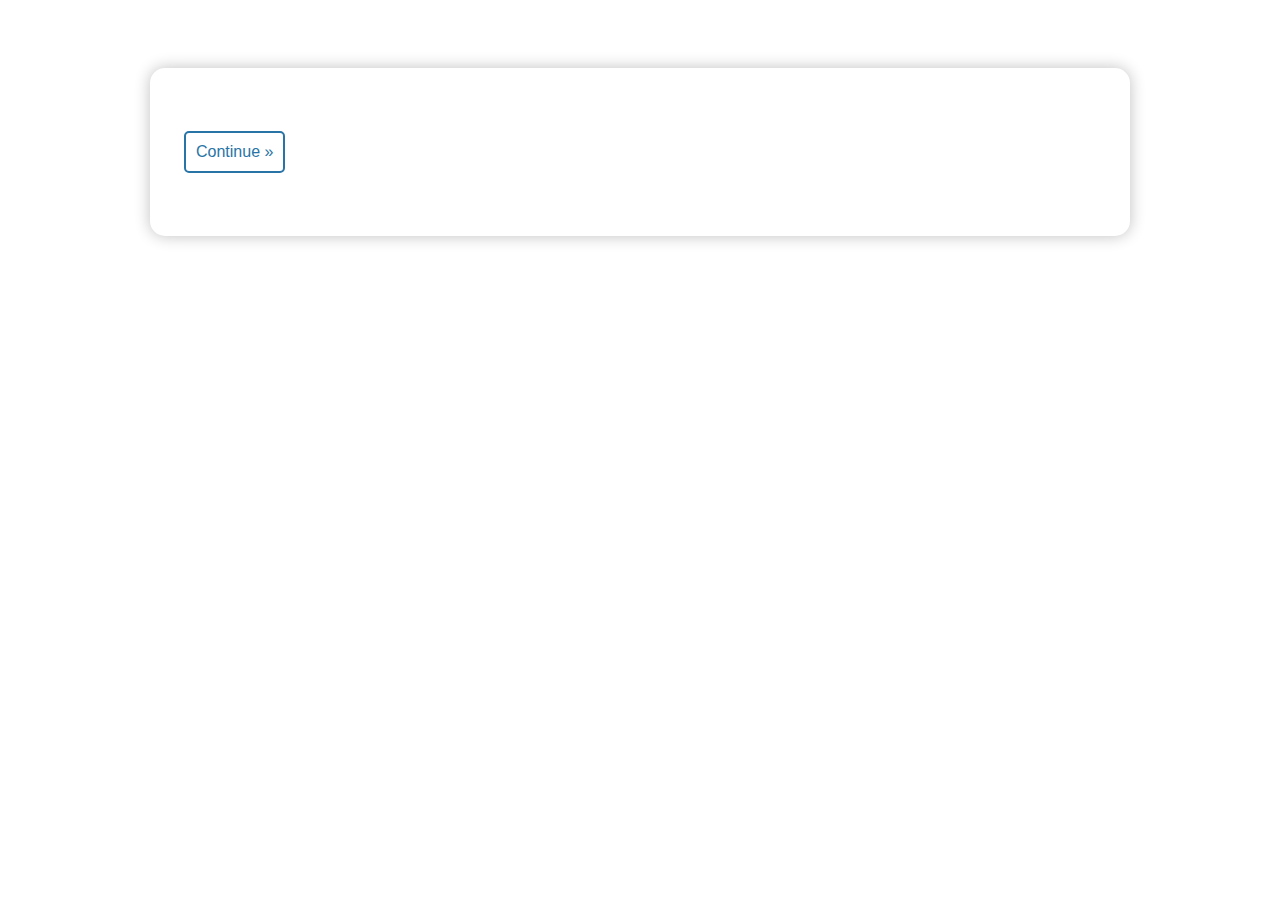
==== experiment/index.html @ fd5180cd "most finished" ====
<!doctype html>
<html>

<head>

    <meta charset="utf-8">

    <title>Confidence Elicitation</title>

    <link href="style.css" type="text/css" rel="stylesheet">
    <link href="../css/paraslider_style.css" type="text/css" rel="stylesheet">
    <link href="../css/jquery-ui.min.css" type="text/css" rel="stylesheet">
    <link href="../css/c3.min.css" type="text/css" rel="stylesheet">
    <link href="http://www.jqueryscript.net/css/jquerysctipttop.css" rel="stylesheet" type="text/css">

    <script src="../js/d3.js" charset="utf-8"></script>
    <script src="../js/c3.min.js"></script>
    <script src="../js/jquery.min.js"></script>
    <script src="../js/jquery.csv.js"></script>
    <script src="../js/jquery-ui.min.js"></script>


    <style>
        #custom-handle {
            width: 2em;
            height: 1.6em;
            top: 50%;
            margin-top: -.8em;
            text-align: center;
            line-height: 1.6em;
        }

        #custom-handle .ui-slider-range {
            background: #ef2929;
        }

        #custom-handle .ui-slider-handle {
            border-color: #ef2929;
        }
    </style>

</head>

<body>
<audio id="audio" src="https://www.soundjay.com/button/sounds/button-19.mp3" autostart="false">
    Your browser does not support audio!
</audio>

<div class="content_wrapper">


    <div class="text" id="top"></div>

    <div class="graph"></div>

    <button type="button" id="nextBtn" href="#top">Continue »</button>

    <script src="instructions.js" type="text/javascript"></script>
    <script src="utils.js" type="text/javascript"></script>
    <script src="main.js" type="text/javascript"></script>
    <script src="init.js" type="text/javascript"></script>
</div>
</body>


</html>
---- experiment/style.css ----
@import url('https://fonts.googleapis.com/css?family=Roboto');
body {
    padding: 4em 2em;
    margin: 0;
    width: 100%;
    font-family: "Roboto", Arial, Helvetica, sans-serif;
    color: rgb(119,119,119);
    font-weight: 400;
    font-size: 17px;
    font-style: normal;
    word-wrap: break-word;
    box-sizing: border-box;

}

.content_wrapper {
    /*border: 1px solid #ccc;*/
    border-radius: 15px;
    box-shadow: 0 0 1rem silver;
    box-sizing: border-box;
    margin: 0 auto;
    padding: 3rem 2em;
    max-width: 980px;
    min-width: 280px;
    width: 100%;
    background-color: rgb(255,255,255);
    display: block;
}

.question_header {
    font-size: x-large;
    padding-bottom: 1em;
}

.question_text {
    padding-top: 0.5rem;
    padding-bottom: 0.5rem;
    font-size: large;
}

.input_text {
    width: 280px;
    height: 25px;
    margin-bottom: 1.5rem;
    display: block;
}

input[type="text"] {
    font-family: "Roboto", Arial, Helvetica, sans-serif;
    font-size: 17px;
}

input[type="radio"] {
    vertical-align: baseline;
}

#nextBtn {
    background-color: #ffffff;
    border: #2874A6 2px solid;
    color: #2874A6;
    font-size: medium;
    padding: 10px 10px;
    text-align: center;
    text-decoration: none;
    display: inline-block;
    border-radius: 5px;
    transition: 0.5s;
    margin-top: 15px;
    margin-bottom: 15px;
}

#nextBtn:hover {
    background-color: #2874A6;
    border: #2874A6 2px solid;
    color: #ffffff;
    padding: 10px 10px;
    text-align: center;
    text-decoration: none;
    display: inline-block;
    border-radius: 5px;
}

.notice {
    font-size: x-large;
    color: #2874A6;
    padding-bottom: 15px;
}

svg {
    display: block;
    margin: auto;
}

svg text, #originData {
    font-size: 10px;
}

#originData {
    display: block;
    margin: auto;
    text-align: center;
    line-height: 25px;

}

#slider {
    margin-top: 5em;
    margin-bottom: 7em;
}

#slider .ui-slider-handle {
    font-size: 10px;
    width: 2.4em;
    height: 2.4em;
    top: 50%;
    margin-top: -1.2em;
    /*background-color: #2874A6;*/
    border-radius: 0.4rem;
    /*border-color: #2874A6;*/
    border: #2874A6 2px solid;
    text-align: center;
    line-height: 2.4em;
    /*box-shadow: 0 0 0.1em lightgrey;*/
    /*border-color: ##3498DB;*/
    /*border-radius: 2px;*/
}

#slider .ui-state-active {
    background-color: #2874A6;
}

#slider .ui-slider-range {
    background-color: #D6EAF8;
}

/*Loader animations*/
.loading {
    display: inline-block;
    width: 36px;
    height: 36px;
}

.loading:after {
    content: " ";
    display: block;
    width: 20px;
    height: 20px;
    margin: 1px;
    border-radius: 50%;
    border: 5px solid;
    border-color: #4D90FE transparent #F4D03F transparent;
    animation: ring_loading 5s linear 0s infinite;
}

@keyframes ring_loading {
    0% {
        transform: rotate(0deg);
    }
    25% {
        transform: rotate(90deg);
    }
    50% {
        transform: rotate(180deg);
    }
    75% {
        transform: rotate(270deg);
    }
    100% {
        transform: rotate(360deg);
    }
}

.temporary_loading_container {
    display: table;
    margin-right: auto;
    margin-left: auto;
}
---- css/paraslider_style.css ----
.axis path,
.axis line {
    fill: none;
    stroke: #000;
    shape-rendering: crispEdges;
}
.line {
    fill: none;
    stroke: steelblue;
    stroke-width: 1.5px;
}

/*handle*/
/**/
.circumference {
    fill: #fff;
    stroke: #f2f2f2;
    stroke-width: 5px;
}

.dot circle:hover {
    cursor: pointer;
}

.dot circle {
    fill: lightsteelblue;
    stroke: steelblue;
    stroke-width: 10.5px;
}

.dot circle.dragging {
    fill: red;
    stroke: brown;
}
---- css/c3.min.css ----
.c3 svg{font:10px sans-serif;-webkit-tap-highlight-color:transparent}.c3 line,.c3 path{fill:none;stroke:#000}.c3 text{-webkit-user-select:none;-moz-user-select:none;user-select:none}.c3-bars path,.c3-event-rect,.c3-legend-item-tile,.c3-xgrid-focus,.c3-ygrid{shape-rendering:crispEdges}.c3-chart-arc path{stroke:#fff}.c3-chart-arc text{fill:#fff;font-size:13px}.c3-grid line{stroke:#aaa}.c3-grid text{fill:#aaa}.c3-xgrid,.c3-ygrid{stroke-dasharray:3 3}.c3-text.c3-empty{fill:gray;font-size:2em}.c3-line{stroke-width:1px}.c3-circle._expanded_{stroke-width:1px;stroke:#fff}.c3-selected-circle{fill:#fff;stroke-width:2px}.c3-bar{stroke-width:0}.c3-bar._expanded_{fill-opacity:.75}.c3-target.c3-focused{opacity:1}.c3-target.c3-focused path.c3-line,.c3-target.c3-focused path.c3-step{stroke-width:2px}.c3-target.c3-defocused{opacity:.3!important}.c3-region{fill:#4682b4;fill-opacity:.1}.c3-brush .extent{fill-opacity:.1}.c3-legend-item{font-size:12px}.c3-legend-item-hidden{opacity:.15}.c3-legend-background{opacity:.75;fill:#fff;stroke:#d3d3d3;stroke-width:1}.c3-title{font:14px sans-serif}.c3-tooltip-container{z-index:10}.c3-tooltip{border-collapse:collapse;border-spacing:0;background-color:#fff;empty-cells:show;-webkit-box-shadow:7px 7px 12px -9px #777;-moz-box-shadow:7px 7px 12px -9px #777;box-shadow:7px 7px 12px -9px #777;opacity:.9}.c3-tooltip tr{border:1px solid #CCC}.c3-tooltip th{background-color:#aaa;font-size:14px;padding:2px 5px;text-align:left;color:#FFF}.c3-tooltip td{font-size:13px;padding:3px 6px;background-color:#fff;border-left:1px dotted #999}.c3-tooltip td>span{display:inline-block;width:10px;height:10px;margin-right:6px}.c3-tooltip td.value{text-align:right}.c3-area{stroke-width:0;opacity:.2}.c3-chart-arcs-title{dominant-baseline:middle;font-size:1.3em}.c3-chart-arcs .c3-chart-arcs-background{fill:#e0e0e0;stroke:none}.c3-chart-arcs .c3-chart-arcs-gauge-unit{fill:#000;font-size:16px}.c3-chart-arcs .c3-chart-arcs-gauge-max,.c3-chart-arcs .c3-chart-arcs-gauge-min{fill:#777}.c3-chart-arc .c3-gauge-value{fill:#000}
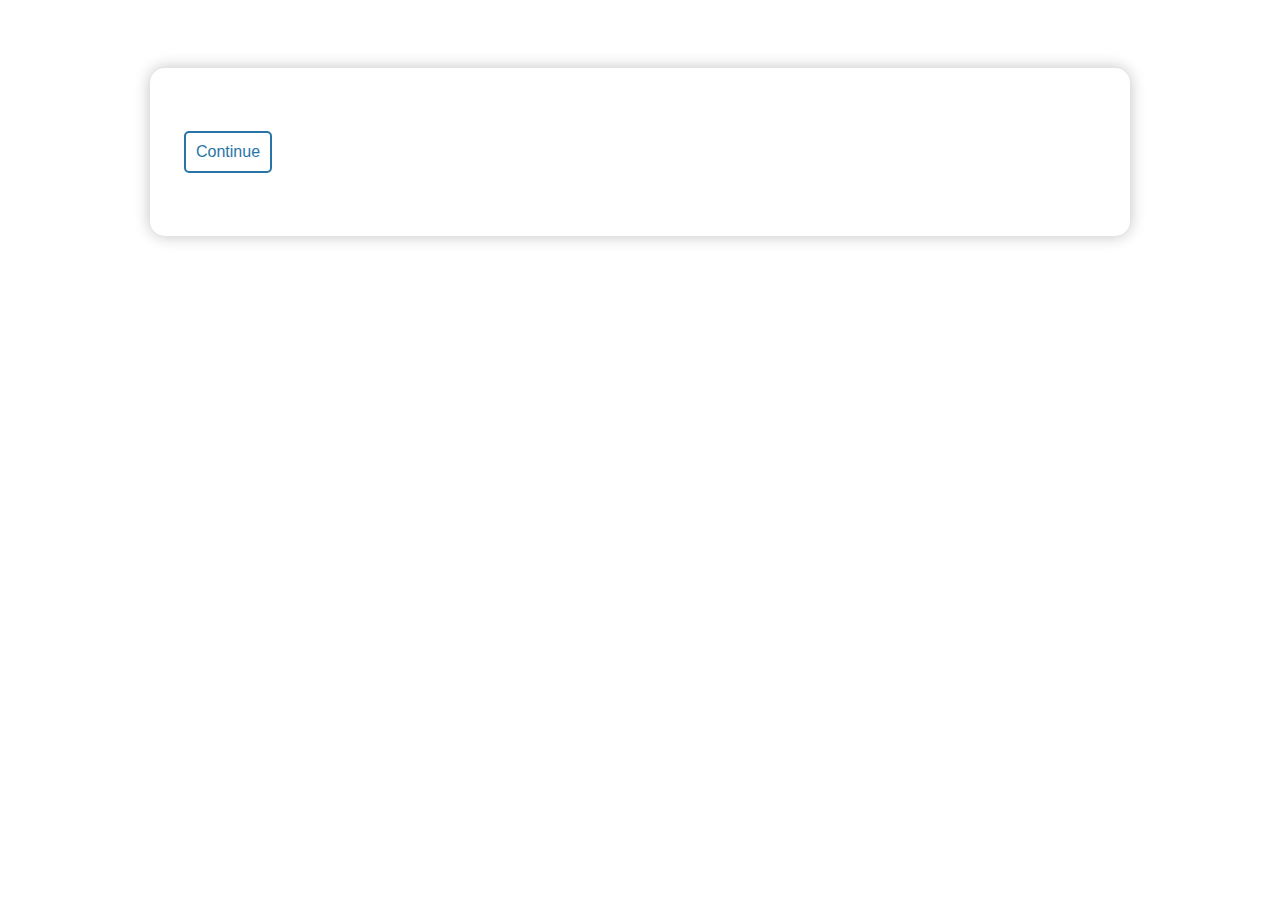
==== commit ccd08e9a: "Largely finished" ====
--- a/experiment/index.html
+++ b/experiment/index.html
@@ -48,12 +48,11 @@
 
 <div class="content_wrapper">
 
-
     <div class="text" id="top"></div>
 
     <div class="graph"></div>
 
-    <button type="button" id="nextBtn" href="#top">Continue »</button>
+    <button type="button" id="nextBtn" href="#top">Continue</button>
 
     <script src="instructions.js" type="text/javascript"></script>
     <script src="utils.js" type="text/javascript"></script>
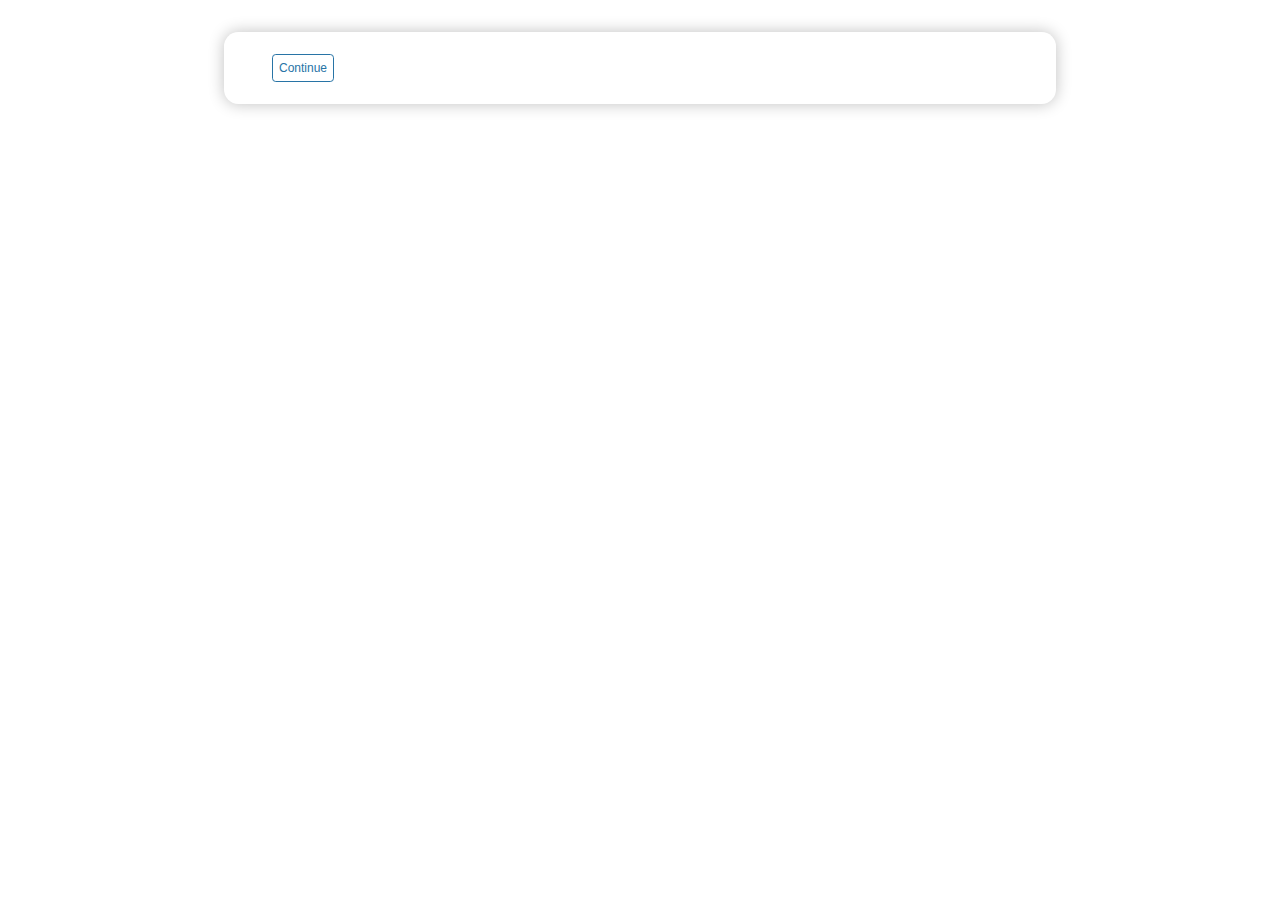
==== commit 8d64b180: "Working now" ====
--- a/experiment/index.html
+++ b/experiment/index.html
@@ -46,9 +46,9 @@
     Your browser does not support audio!
 </audio>
 
-<div class="content_wrapper">
+<div class="content_wrapper" id="top">
 
-    <div class="text" id="top"></div>
+    <div class="text"></div>
 
     <div class="graph"></div>
 
--- a/experiment/style.css
+++ b/experiment/style.css
@@ -1,53 +1,53 @@
 @import url('https://fonts.googleapis.com/css?family=Roboto');
+
 body {
-    padding: 4em 2em;
-    margin: 0;
-    width: 100%;
+    padding: 2em 2em;
+    margin: 0 auto;
+    width: 70%;
     font-family: "Roboto", Arial, Helvetica, sans-serif;
     color: rgb(119,119,119);
     font-weight: 400;
-    font-size: 17px;
+    font-size: 16px; /*THE BASE PX IS 16px -> all px are converted to em for responsive*/
     font-style: normal;
     word-wrap: break-word;
     box-sizing: border-box;
-
 }
 
 .content_wrapper {
     /*border: 1px solid #ccc;*/
-    border-radius: 15px;
+    border-radius: 0.9em;
     box-shadow: 0 0 1rem silver;
     box-sizing: border-box;
     margin: 0 auto;
-    padding: 3rem 2em;
-    max-width: 980px;
-    min-width: 280px;
+    padding: 1rem 3em;
+    max-width: 62em; /*980px*/
+    min-width: 17.5em; /*280px*/
     width: 100%;
     background-color: rgb(255,255,255);
     display: block;
 }
 
 .question_header {
-    font-size: x-large;
-    padding-bottom: 1em;
+    font-size: 1em; /*14px*/
+    padding-bottom: 0.5em;
 }
 
 .question_text {
     padding-top: 0.5rem;
     padding-bottom: 0.5rem;
-    font-size: large;
+    font-size: 0.875em; /*14px*/
 }
 
 .input_text {
     width: 280px;
     height: 25px;
-    margin-bottom: 1.5rem;
+    margin-bottom: 1rem;
     display: block;
+    font-size: 0.75em; /*12px*/
 }
 
 input[type="text"] {
-    font-family: "Roboto", Arial, Helvetica, sans-serif;
-    font-size: 17px;
+    font-size: 0.75em;
 }
 
 input[type="radio"] {
@@ -56,34 +56,34 @@
 
 #nextBtn {
     background-color: #ffffff;
-    border: #2874A6 2px solid;
+    border: #2874A6 0.125em solid; /*2px*/
     color: #2874A6;
-    font-size: medium;
-    padding: 10px 10px;
+    font-size: 0.75em; /*12px*/
+    padding: 0.5em 0.5em;
     text-align: center;
     text-decoration: none;
     display: inline-block;
-    border-radius: 5px;
+    border-radius: 0.3125em; /*5px*/
     transition: 0.5s;
-    margin-top: 15px;
-    margin-bottom: 15px;
+    margin-top: 0.5em;
+    margin-bottom: 0.5em;
 }
 
 #nextBtn:hover {
     background-color: #2874A6;
-    border: #2874A6 2px solid;
+    border: #2874A6 0.125em solid; /*2px*/
     color: #ffffff;
-    padding: 10px 10px;
+    padding: 0.5em 0.5em;
     text-align: center;
     text-decoration: none;
     display: inline-block;
-    border-radius: 5px;
+    border-radius: 0.3125em; /*5px*/
 }
 
 .notice {
-    font-size: x-large;
+    font-size: 1em; /*16px*/
     color: #2874A6;
-    padding-bottom: 15px;
+    padding-bottom: 0.5em;
 }
 
 svg {
@@ -92,37 +92,32 @@
 }
 
 svg text, #originData {
-    font-size: 10px;
+    font-size: 0.625em; /*10px*/
 }
 
 #originData {
     display: block;
     margin: auto;
     text-align: center;
-    line-height: 25px;
+    line-height: 1.5625em; /*25px*/
 
 }
 
 #slider {
-    margin-top: 5em;
-    margin-bottom: 7em;
+    margin-top: 3em;
+    margin-bottom: 3em;
 }
 
 #slider .ui-slider-handle {
-    font-size: 10px;
+    font-size: 0.625em; /*10px*/
     width: 2.4em;
     height: 2.4em;
     top: 50%;
     margin-top: -1.2em;
-    /*background-color: #2874A6;*/
     border-radius: 0.4rem;
-    /*border-color: #2874A6;*/
-    border: #2874A6 2px solid;
+    border: #2874A6 0.125em solid; /*2px*/
     text-align: center;
     line-height: 2.4em;
-    /*box-shadow: 0 0 0.1em lightgrey;*/
-    /*border-color: ##3498DB;*/
-    /*border-radius: 2px;*/
 }
 
 #slider .ui-state-active {
@@ -136,18 +131,18 @@
 /*Loader animations*/
 .loading {
     display: inline-block;
-    width: 36px;
-    height: 36px;
+    width: 2.25em; /*36px*/
+    height: 2.25em;
 }
 
 .loading:after {
     content: " ";
     display: block;
-    width: 20px;
-    height: 20px;
-    margin: 1px;
+    width: 1.25em; /*20px*/
+    height: 1.25em;
+    margin: 0.0625em; /*1px*/
     border-radius: 50%;
-    border: 5px solid;
+    border: 0.3125em solid; /*5px*/
     border-color: #4D90FE transparent #F4D03F transparent;
     animation: ring_loading 5s linear 0s infinite;
 }
